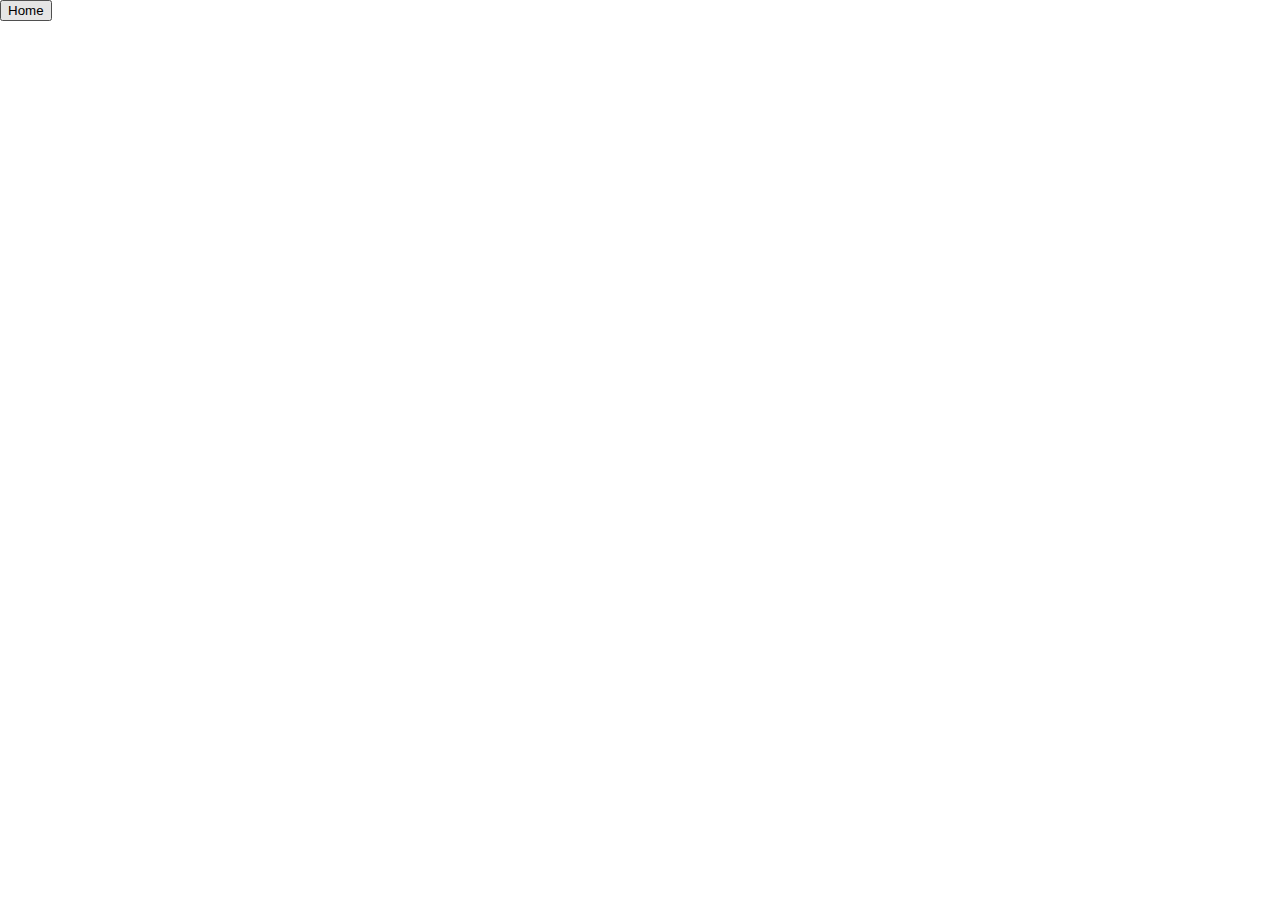
==== index.html @ c315fd2a "Main architecture" ====
<!DOCTYPE html>
<html>
  <head>
    <script src="https://cdnjs.cloudflare.com/ajax/libs/p5.js/0.7.2/p5.min.js"></script>
    <script src="https://cdnjs.cloudflare.com/ajax/libs/p5.js/0.7.2/addons/p5.dom.min.js"></script>
    <script src="https://ajax.googleapis.com/ajax/libs/jquery/3.3.1/jquery.min.js"></script>
    <script>
      $(document).ready(() => {
        $("#back").click(() => {
            window.location.replace("menu.html");
        });
      });
    </script>
    <link rel="stylesheet" type="text/css" href="style.css">
    <meta charset="utf-8" />

  </head>
  <body>
		<script src="Prototype/person.js"></script>
		<script src="Prototype/bullet.js"></script>
    <script src="Prototype/sketch.js"></script>
    <button id="back">Home</button>
  </body>
</html>
---- style.css ----
html, body {
  margin: 0;
  padding: 0;
}
canvas {
  display: block;
}
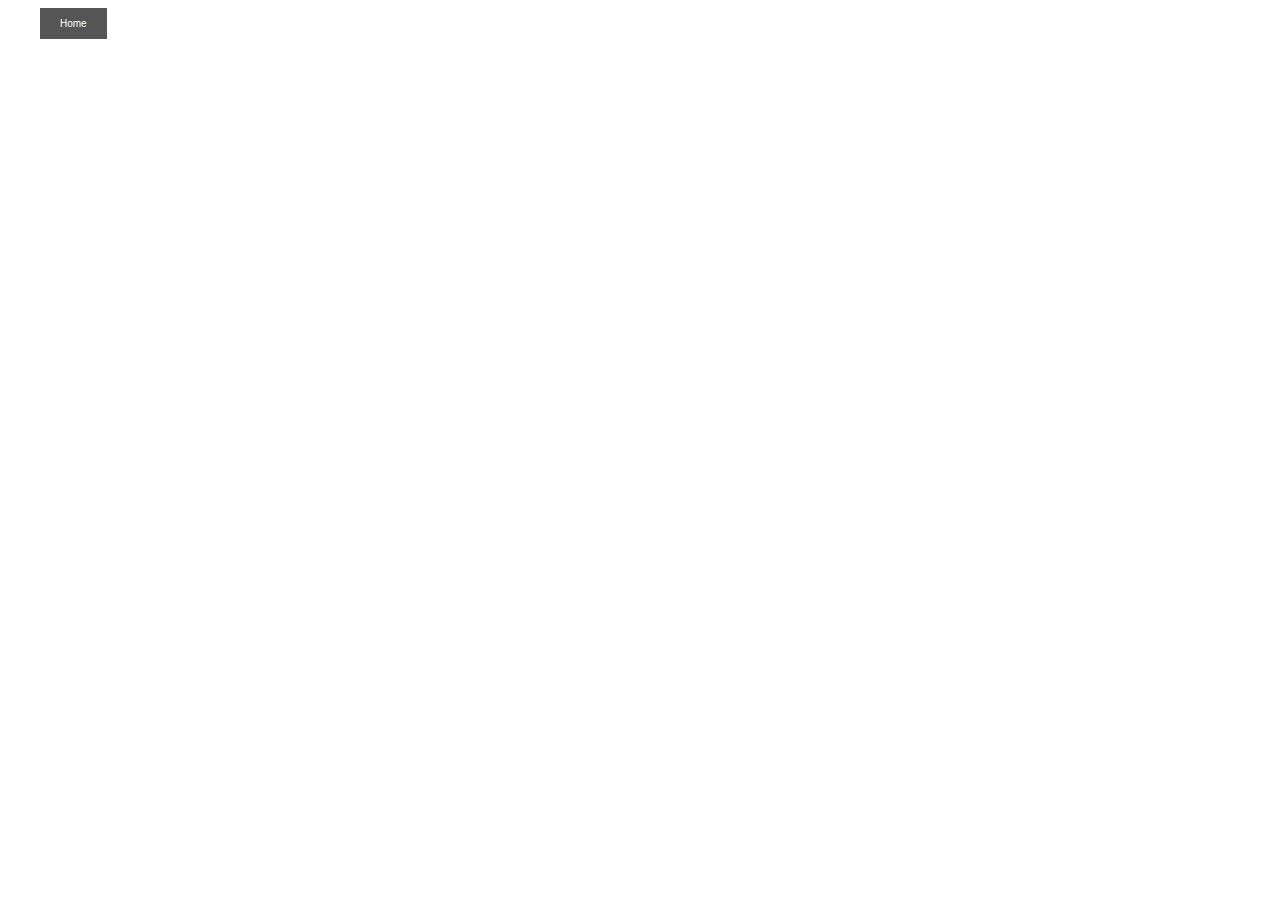
==== commit 840911d9: "stable version" ====
--- a/index.html
+++ b/index.html
@@ -3,6 +3,7 @@
   <head>
     <script src="https://cdnjs.cloudflare.com/ajax/libs/p5.js/0.7.2/p5.min.js"></script>
     <script src="https://cdnjs.cloudflare.com/ajax/libs/p5.js/0.7.2/addons/p5.dom.min.js"></script>
+    <script src="https://cdnjs.cloudflare.com/ajax/libs/p5.js/0.7.2/addons/p5.sound.min.js"></script>
     <script src="https://ajax.googleapis.com/ajax/libs/jquery/3.3.1/jquery.min.js"></script>
     <script>
       $(document).ready(() => {
@@ -16,9 +17,10 @@
 
   </head>
   <body>
-		<script src="Prototype/person.js"></script>
-		<script src="Prototype/bullet.js"></script>
+    <script src="Prototype/person.js"></script>
+    <script src="Monsters/monster.js"></script>
+    <script src="Prototype/bullet.js"></script>
     <script src="Prototype/sketch.js"></script>
-    <button id="back">Home</button>
+    <button id="home">Home</button>
   </body>
 </html>
--- a/style.css
+++ b/style.css
@@ -1,7 +1,70 @@
-html, body {
-  margin: 0;
-  padding: 0;
+@import url('https://fonts.googleapis.com/css?family=Hind+Siliguri');
+
+html,
+body {
+    margin: 0;
+    padding: 0;
+    position:absolute;
+    font-family: 'Hind Siliguri', sans-serif;
 }
+
 canvas {
-  display: block;
+    display: block;
 }
+
+#play {
+    margin-left: 46%;
+    margin-top: 250px;
+    padding-left: 40px;
+    padding-right: 40px;
+    padding-top: 15px;
+    font-size: 30px;
+    padding-bottom: 15px;
+    text: 20px;
+    background-color: #ddd;
+    border: 5px solid white;
+
+}
+
+#play:hover {
+
+    background-color: #4942B2;
+    color: white;
+}
+
+#body1 {
+    background-image: url("Video_game_background.jpg");
+    background-size: 100% 100%;
+}
+
+#title1 {
+    background: white;
+    margin-top: 100px;
+    margin-left: 600px;
+    margin-right: 600px;
+    border-right: -15px;
+    width: 290px;
+    padding: 10px;
+    padding-right: -10px;
+    color: darkred;
+    text-align: center;
+    border-style: solid;
+    border-color: darkred;
+    border: 5px solid darkred;
+}
+
+#home {
+    position: absolute;
+    background-color: #555555;
+    border: none;
+    color: white;
+    padding: 10px 20px;
+    text-align: center;
+    text-decoration: none;
+    display: inline-block;
+    font-size: 10px;
+    margin-left: 40px;
+    margin-top:  8px;
+    cursor: pointer;
+    display:inline-block;
+}